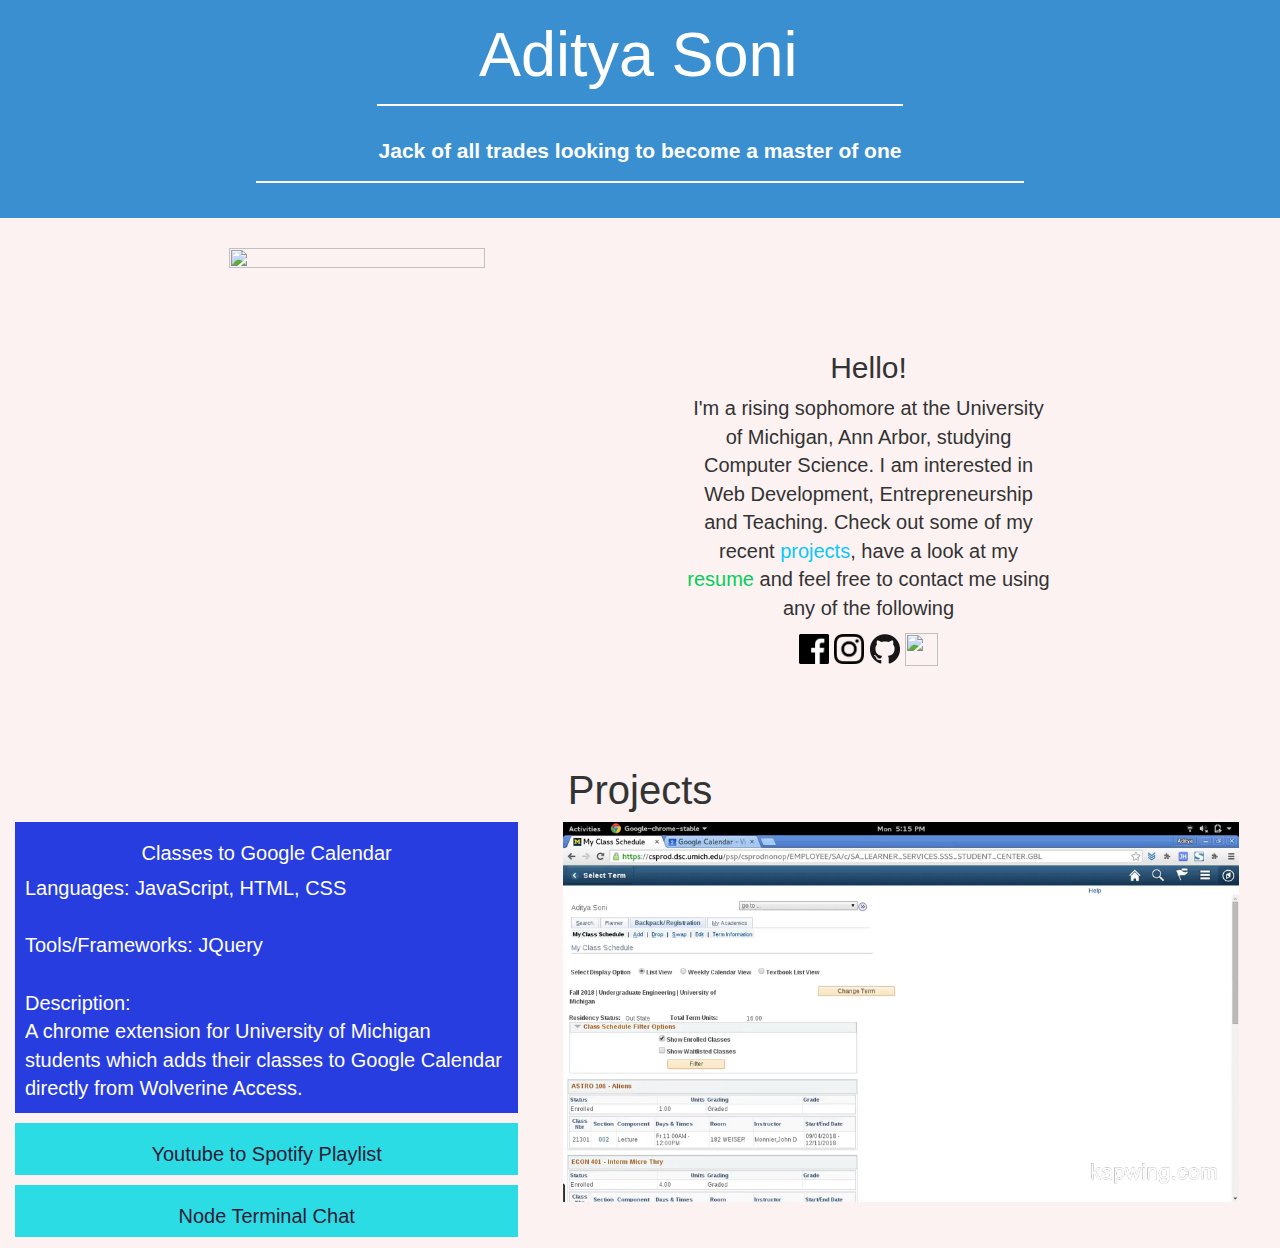
==== index.html @ 62466c1b "test2" ====
<html>
	<head>

		<link rel="stylesheet" href="https://maxcdn.bootstrapcdn.com/bootstrap/3.3.7/css/bootstrap.min.css">

		<script src="https://ajax.googleapis.com/ajax/libs/jquery/3.3.1/jquery.min.js"></script>

		<script src="https://maxcdn.bootstrapcdn.com/bootstrap/3.3.7/js/bootstrap.min.js"></script>

		<meta name="viewport" content="width=device-width, initial-scale=1">

		<link rel="stylesheet" href="css/style.css">
	</head>

	<body>


  <div class="jumbotron">
    <h1>&nbsp &nbsp &nbsp Aditya Soni &nbsp &nbsp &nbsp</h1>      
    <p >Jack of all trades looking to become a master of one</p>
	
  </div>


	<div class="container-fluid">

    <div class="row">
        <div class="col-xs-12 col-sm-6" id="container1">

		<img src = "images/IMG_2650.png" id="MyPicture" >

	</div>
        <div class="col-xs-12 col-sm-6" id="container2">

		<div id="introPara">

			<h3 id = "greetings"> Hello! </h3>

		<p> 
           I'm a rising sophomore at the University of Michigan, Ann Arbor, studying Computer Science. I am interested in Web Development, Entrepreneurship and Teaching. Check out some of my recent <a id=projectsLink href="#projectHeader">projects</a>, have a look at my <a id=resumeLink onclick="window.open('AdityaSoniResume.pdf', '_blank')">resume</a> and feel free to contact me using any of the following     </p>

		<div id="contactMe">
		<a href="https://www.facebook.com/aditya.soni.1000" target = "_blank">
          <img src = "images/contactMe/flogo-RGB-HEX-Blk-512.png" height=30px  id="facebook">
        </a>
		
        <a href="https://www.instagram.com/soni.aditya45/" target = "_blank">
          <img src = "images/contactMe/glyph-logo_May2016.png" height=30px id="instagram">
		</a>
		
		<a href="https://www.github.com/adisoni/" target = "_blank">
			<img src = "images/contactMe/GitHub-Mark-120px-plus.png" height=30px id="github">
		</a>

		<a href="mailto:soni.aditya45@gmail.com" target = "_blank">
			<img src = "https://upload.wikimedia.org/wikipedia/commons/d/df/Aiga_mail.svg" height=33px id="mail">
		</a>

	</div>	

	</div>
    </div>
	</div>

		<H2 id=projectHeader>
			Projects
		</H2>

	    <div class="row">
        <div class="col-xs-12 col-sm-5"> 

		<section id=projectDetails>


			<div id=project1 class="projects"> <!-- onclick="window.open('https://github.com/adisoni/Classes-to-Google-Calendar', '_blank')"--> 
				<H3> 
					Classes to Google Calendar
				</H3> 
				<p><span>Languages:</span> JavaScript, HTML, CSS <br>
				<br><span>Tools/Frameworks:</span> JQuery <br> 
				<br><span>Description:</span><br>
					A chrome extension <!--<a target="_blank" href="https://chrome.google.com/webstore/detail/youtube-to-spotify-playli/fjjpfebmddbcnjpcgobicbiegimoidln">chrome widget</a>--> for University of Michigan students which adds their classes to Google Calendar directly from Wolverine Access.
				</p> 
			</div>

			<div id=project2 class="projects"> <!--onclick="window.open('https://github.com/adisoni/Youtube-to-Spotify-Playlist', '_blank')"--> 
				<H3> 
					Youtube to Spotify Playlist
				</H3> 
				<p><span>Languages:</span> JavaScript, HTML, CSS <br>
				<br><span>Tools/Frameworks:</span> JQuery <br> 
				<br><span>Description:</span><br>
					 A chrome extension <!--<a target="_blank" href="https://chrome.google.com/webstore/detail/youtube-to-spotify-playli/fjjpfebmddbcnjpcgobicbiegimoidln">chrome widget</a>--> which instantly add songs being listened to on Youtube to a Spotify playlist. 

				</p>
								<!--<button onclick="window.open('https://github.com/adisoni/Youtube-to-Spotify-Playlist', '_blank')">View Code on Github</button> -->				
				 
			</div>

			<div id="project3" class="projects"> <!--onclick="window.open('https://github.com/adisoni/Node-Terminal-Chat', '_blank')"--> 
				<H3> 
					Node Terminal Chat
				</H3> 
				<p><span>Languages:</span> JavaScript 
					<br><br><span>Tools/Frameworks:</span> Node.js, Socket.io 
				<br><br><span>Description:</span><br>
				A simple and fun to use chat application that can be used over Terminal. <!--created with Node.js and socket.io -->
				</p> 
			</div>



	</div>
        <div class="col-xs-12 col-sm-7"> 

<section id=projectImages>
			<div id=project3Image class = projectImages>
				<video src="images/codeDemonstrations/out-2.mp4" loop > </video>
				<a href=https://github.com/adisoni/Node-Terminal-Chat target='_blank' class=githubLink> View code on Github </a>
			</div>			

			<div id=project2Image class = projectImages>
				<video src="images/codeDemonstrations/out-1.mp4" loop> </video>
<a href=https://github.com/adisoni/Youtube-to-Spotify-Playlist target='_blank' class=githubLink> View code on Github </a>
			</div>

			<div id=project1Image class = projectImages>
				<video src="images/codeDemonstrations/out-3.mp4" loop> </video>
<a href=https://github.com/adisoni/Classes-To-Google-Calendar target='_blank' class=githubLink> View code on Github </a>
			</div>	

<div id=project4Image class = projectImages>
				<img src="images/codeDemonstrations/Screenshot from 2018-07-02 14-40-16.png">
			</div>		

		</section>


	</div>
	
	<div class="col-xs-12"> 



	</div>

	</div>
		<script src="js\greetings.js"></script>	
		<script src="js\projects.js"></script>					
	</body>
</html>
---- css/style.css ----
.projects {
  width: 100%;
  margin-bottom: 10px;
  cursor:pointer;
  color: #2E1B36/*34415e*/;
  background-color: #2bdce5;
  overflow:hidden;
}


.projects:hover, .hovered {
  background-color: #283de0;
  color:white;
}

.projects p {
  font-size: 20px;
  margin-left: 10px;
  margin-right: 10px;
}

.projects H3 {
  font-size: 20px;
  text-align:center;
  margin-left: 10px;
  margin-right: 10px;
}

#projectHeader{
  width:100%;
  text-align:center;
  font-size: 40px;
}

#projectImages{
  min-width: 300px;
  display: inline-block;
  margin:auto;
  margin-left:2%;
  margin-right:2%;
}
.projectImages video {
	max-height:380px;
	width: 100%;
  min-width: 300px;
	margin-left: auto;
	margin-right: auto;
}

.projectImages:hover img, .projectImages:hover video {
	opacity: 0.2;
}
.projectImages {
    position: relative;
}

#projectImages .githubLink {
	text-decoration:none;
	font-size: 30px;
	position: absolute;
	width:100%;
	text-align:center;
    	bottom: 50%;
	display:none;
}

#projectsLink{
  color:#09c9f9;
  text-decoration: none;
}

#projectsLink:hover{
  color:blue;
}

#resumeLink{
  color:#04ce58;
  text-decoration: none;
}

#resumeLink:hover{
  color:green;
  cursor:pointer;
}
			#greetings{
				text-align:center;
			}
			
			

			#intro{
			  margin:10px
			}

			#test2{
			  background-color:green;
			}

			#test4{
			  background-color:green;
			}
			
			body {
  				background-color: #fcf2f2;
			}
			
			#introPara {		
				margin-left: 5%;
				margin-right: 35%;
				width: 70%;
				max-width:400px;
				margin-top:auto;
				margin-bottom:auto;
				text-align:center;		
				font-size: 20px;		
			}

			#introPara H3 {
				  font-size: 30px;
			}

			#MyPicture {
				object-fit: cover;
				display:block;
			  margin-bottom:15px;		
				margin-left: 35%;
				margin-right: 5%;
				width: 70%;
				height: auto;
				max-width:400px;
			}
		
			.jumbotron p {
				width:60%;
				margin-top:15px;
				border-bottom: 2px #FFFFFF solid;
				padding-bottom:15px;
				padding-top:15px;
				margin-left:auto;
				margin-right:auto; 
				font-weight:bold
			}
			
			.jumbotron {
				padding-top:20px;
				padding-bottom:20px;
				text-align:center;
				background-color:#3a8fd1;
				color:white
			}
			.jumbotron h1 {
				margin:0px;
				border-bottom: 2px #FFFFFF solid;
				padding-bottom:15px;
				display: inline-block;
				margin-left:auto;
				margin-right:auto
			}
			#container2{
				height:500px;
				 display:flex;
			}
			#container1{
				max-height:500px;
				 display:flex;
			}

			@media ( max-width: 768px),(max-device-width : 667px) {
			#projectDetails2 {
				background-color:blue;
			}
			.projectImages:hover img, .projectImages:hover video {
				opacity: 1;
			}
			.row{
				display:flex;
				flex-direction : column;  
			}			
			#introPara, #MyPicture {
				margin-left:auto;
				margin-right:auto;
				width:90%;
				max-width:none;
				text-align:center;
			}
			
			#container1 {
				order:2;
			}
			#container2 {
				height:auto;
				order:1;
				margin-bottom: 20px;
			}
			.jumbotron p {
				margin-top:5px;
				width:95%;
				display: inline-block;
				font-size:3.82vw;
				margin-bottom:0px;
			}
			.col-xs-12{
				height:auto;
			}
			.jumbotron {
				padding-bottom:20px;
				margin-bottom:0px;
			}
			#projectImages{
				margin-bottom:10px;
			}
			}	

			@media ( max-width: 768px) {
				#MyPicture{
					max-width: 400px;
				}
			}
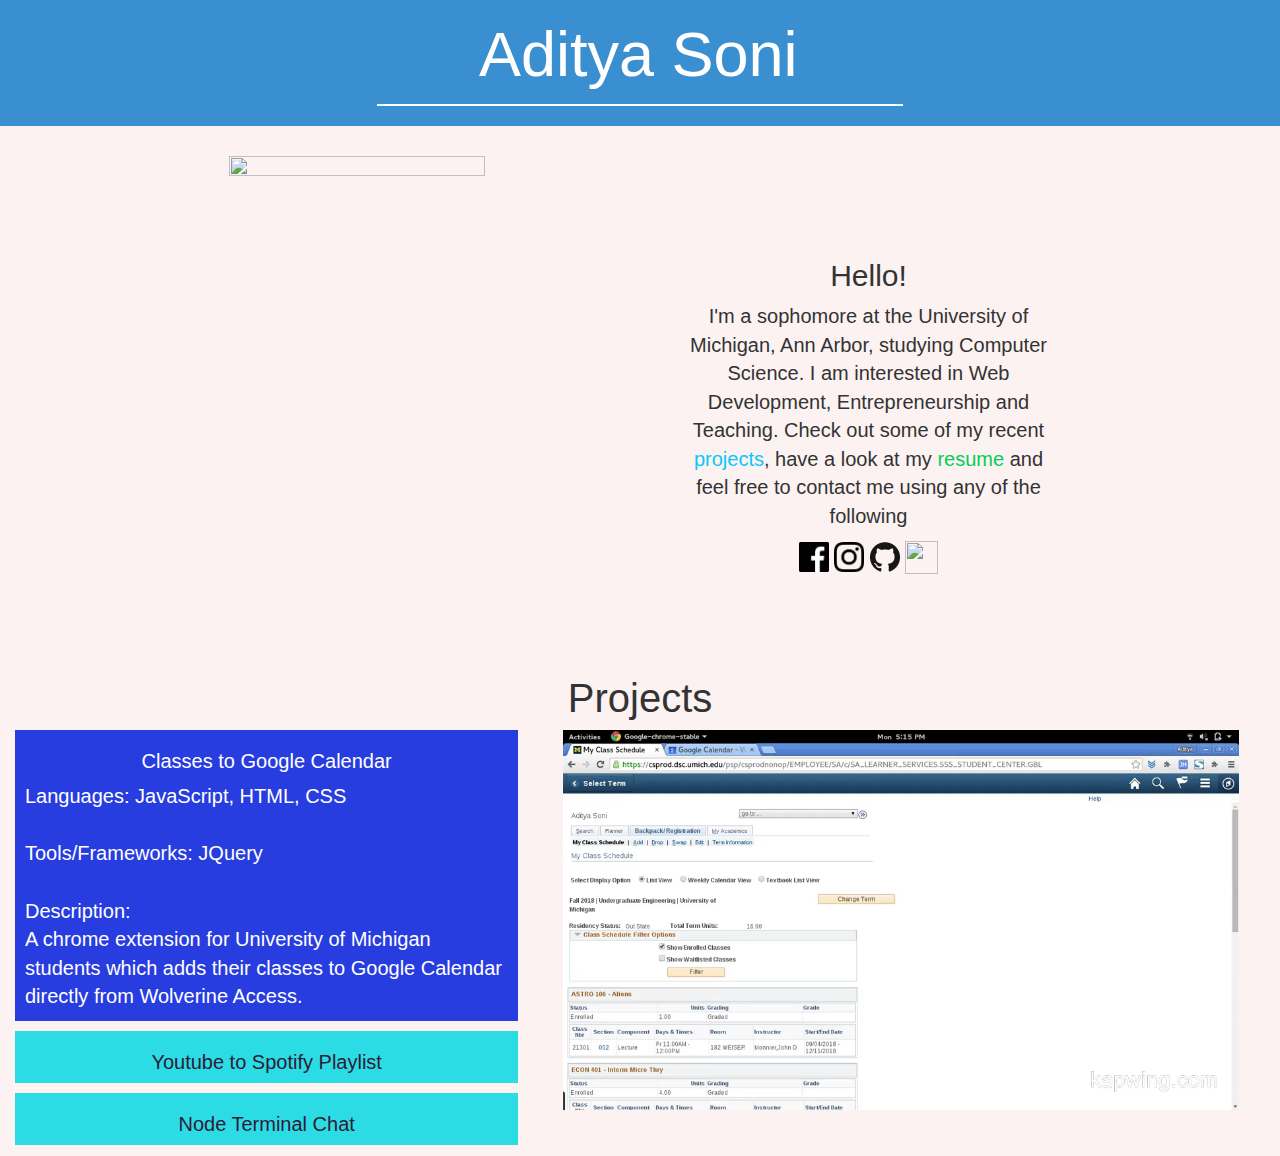
==== commit fdf31a50: "Update index.html" ====
--- a/index.html
+++ b/index.html
@@ -17,7 +17,7 @@
 
   <div class="jumbotron">
     <h1>&nbsp &nbsp &nbsp Aditya Soni &nbsp &nbsp &nbsp</h1>      
-    <p >Jack of all trades looking to become a master of one</p>
+   
 	
   </div>
 
@@ -37,7 +37,7 @@
 			<h3 id = "greetings"> Hello! </h3>
 
 		<p> 
-           I'm a rising sophomore at the University of Michigan, Ann Arbor, studying Computer Science. I am interested in Web Development, Entrepreneurship and Teaching. Check out some of my recent <a id=projectsLink href="#projectHeader">projects</a>, have a look at my <a id=resumeLink onclick="window.open('AdityaSoniResume.pdf', '_blank')">resume</a> and feel free to contact me using any of the following     </p>
+           I'm a sophomore at the University of Michigan, Ann Arbor, studying Computer Science. I am interested in Web Development, Entrepreneurship and Teaching. Check out some of my recent <a id=projectsLink href="#projectHeader">projects</a>, have a look at my <a id=resumeLink onclick="window.open('AdityaSoniResume.pdf', '_blank')">resume</a> and feel free to contact me using any of the following     </p>
 
 		<div id="contactMe">
 		<a href="https://www.facebook.com/aditya.soni.1000" target = "_blank">
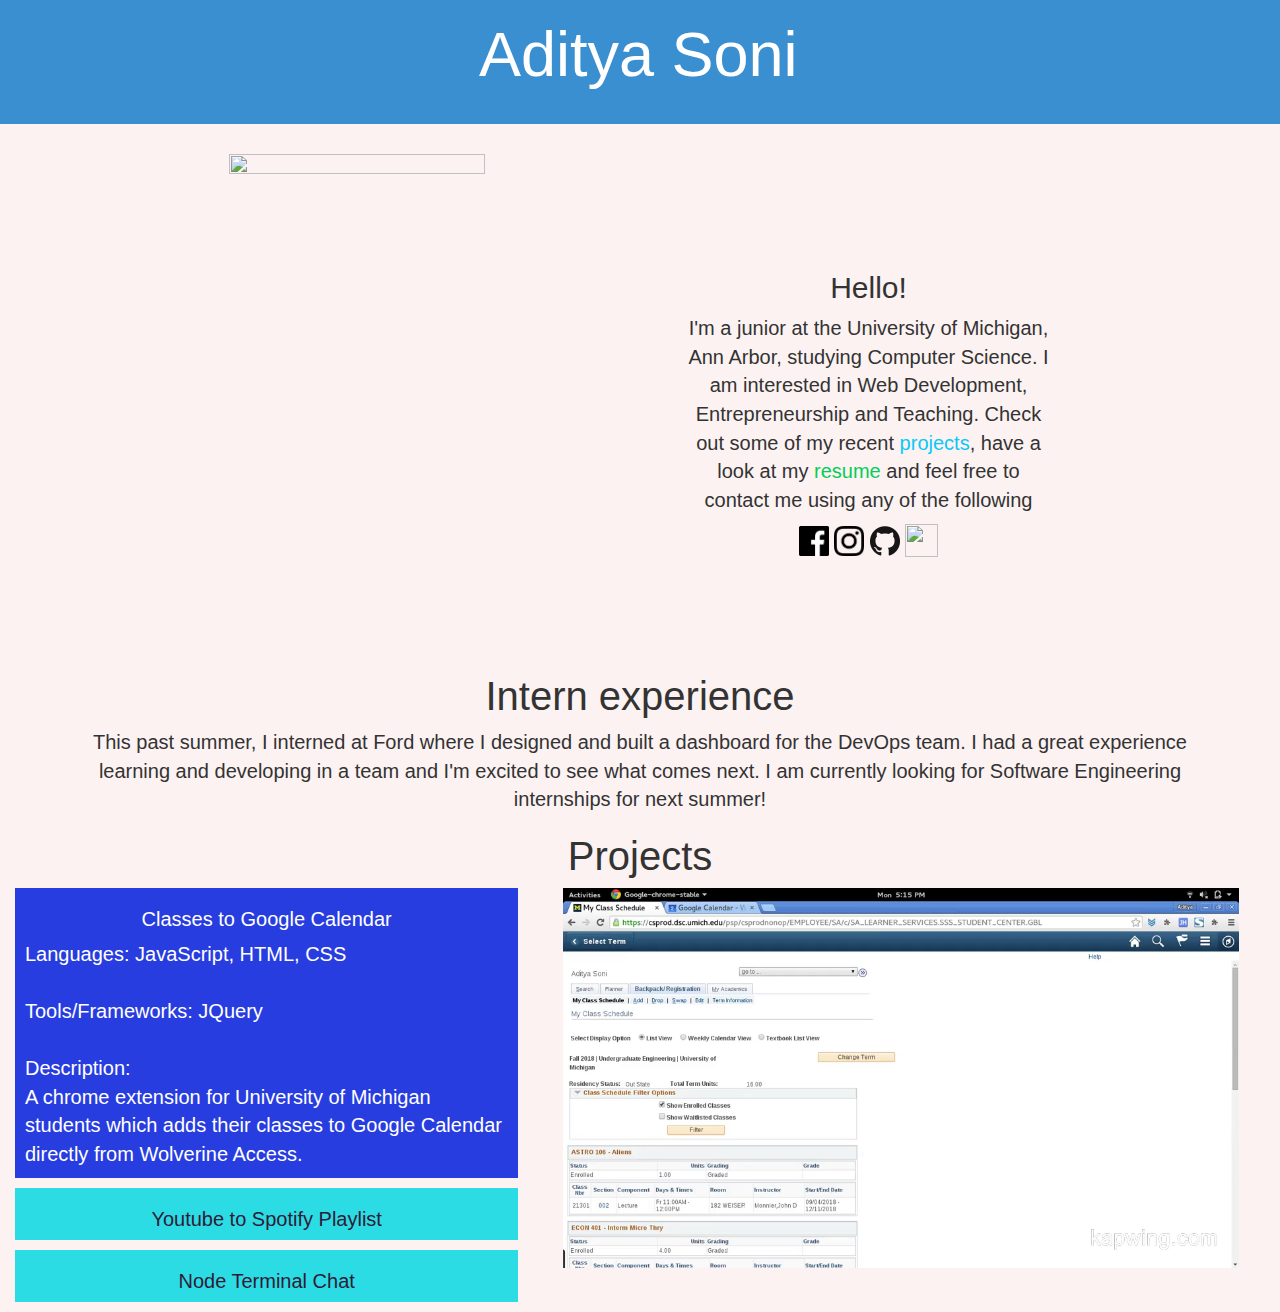
==== commit 996a7b6e: "eng honors stuff" ====
--- a/index.html
+++ b/index.html
@@ -37,7 +37,7 @@
 			<h3 id = "greetings"> Hello! </h3>
 
 		<p> 
-           I'm a sophomore at the University of Michigan, Ann Arbor, studying Computer Science. I am interested in Web Development, Entrepreneurship and Teaching. Check out some of my recent <a id=projectsLink href="#projectHeader">projects</a>, have a look at my <a id=resumeLink onclick="window.open('AdityaSoniResume.pdf', '_blank')">resume</a> and feel free to contact me using any of the following     </p>
+           I'm a junior at the University of Michigan, Ann Arbor, studying Computer Science. I am interested in Web Development, Entrepreneurship and Teaching. Check out some of my recent <a id=projectsLink href="#projectHeader">projects</a>, have a look at my <a id=resumeLink onclick="window.open('AdityaSoniResume.pdf', '_blank')">resume</a> and feel free to contact me using any of the following     </p>
 
 		<div id="contactMe">
 		<a href="https://www.facebook.com/aditya.soni.1000" target = "_blank">
@@ -60,6 +60,20 @@
 
 	</div>
     </div>
+	</div>
+
+	<H2 id=internHeader>
+		Intern experience
+	</H2>
+
+	<div id="para">
+		
+		<p>
+			This past summer, I interned at Ford where I designed and built a dashboard for the DevOps team. I had a great experience learning and developing in a team and I'm excited to see what comes next. I am currently looking for Software Engineering internships for next summer!
+
+
+		</p>
+
 	</div>
 
 		<H2 id=projectHeader>
@@ -138,13 +152,6 @@
 
 	</div>
 	
-	<div class="col-xs-12"> 
-
-
-
-	</div>
-
-	</div>
 		<script src="js\greetings.js"></script>	
 		<script src="js\projects.js"></script>					
 	</body>
--- a/css/style.css
+++ b/css/style.css
@@ -29,6 +29,14 @@
 #projectHeader{
   width:100%;
   text-align:center;
+  font-size: 40px;
+}
+
+#internHeader{
+  margin-top: 20px;
+  border-top: 20px;
+  text-align: center;
+  width:100%;
   font-size: 40px;
 }
 
@@ -109,6 +117,14 @@
 				margin-right: 35%;
 				width: 70%;
 				max-width:400px;
+				margin-top:auto;
+				margin-bottom:auto;
+				text-align:center;		
+				font-size: 20px;		
+			}
+			#para {		
+				margin-left: 5%;
+				margin-right: 5%;
 				margin-top:auto;
 				margin-bottom:auto;
 				text-align:center;		
@@ -150,7 +166,7 @@
 			}
 			.jumbotron h1 {
 				margin:0px;
-				border-bottom: 2px #FFFFFF solid;
+				/*border-bottom: 2px #FFFFFF solid;*/
 				padding-bottom:15px;
 				display: inline-block;
 				margin-left:auto;
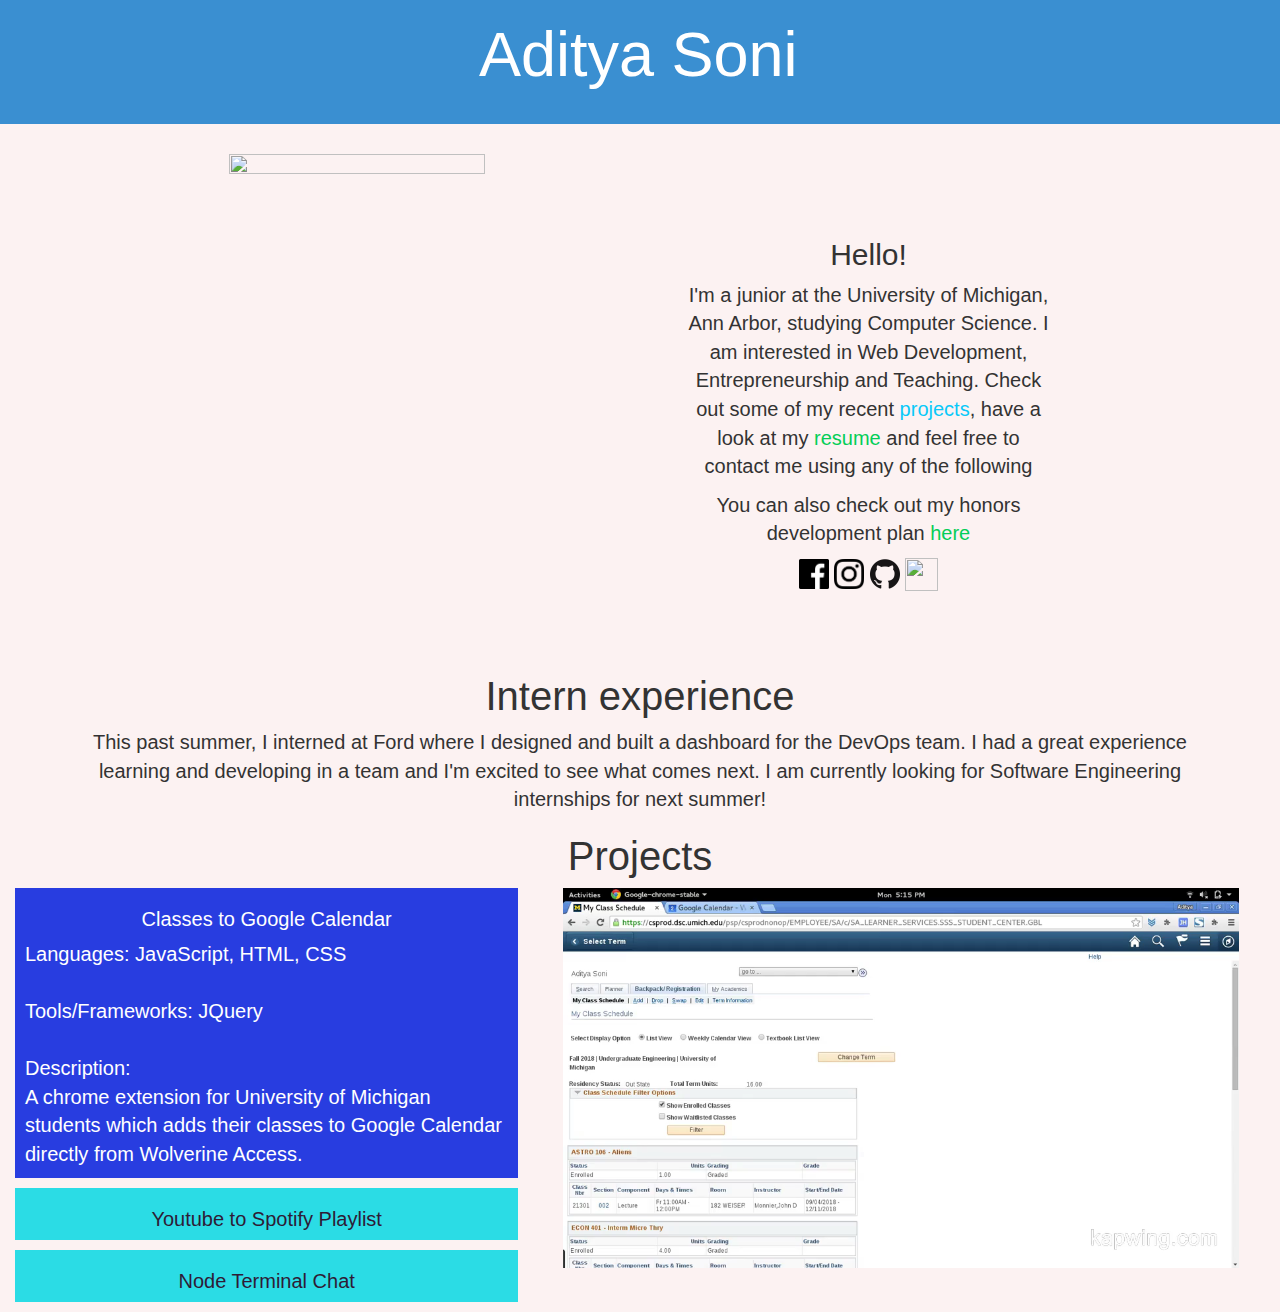
==== commit 976f9fb6: "Update index.html" ====
--- a/index.html
+++ b/index.html
@@ -38,7 +38,9 @@
 
 		<p> 
            I'm a junior at the University of Michigan, Ann Arbor, studying Computer Science. I am interested in Web Development, Entrepreneurship and Teaching. Check out some of my recent <a id=projectsLink href="#projectHeader">projects</a>, have a look at my <a id=resumeLink onclick="window.open('AdityaSoniResume.pdf', '_blank')">resume</a> and feel free to contact me using any of the following     </p>
-
+		<p> 
+			You can also check out my honors development plan <a id=resumeLink onclick="window.open('https://drive.google.com/open?id=1puvvDzH9NOm55u98MiyguMHjkodOojq0', '_blank')">here</a> 
+			</p>
 		<div id="contactMe">
 		<a href="https://www.facebook.com/aditya.soni.1000" target = "_blank">
           <img src = "images/contactMe/flogo-RGB-HEX-Blk-512.png" height=30px  id="facebook">
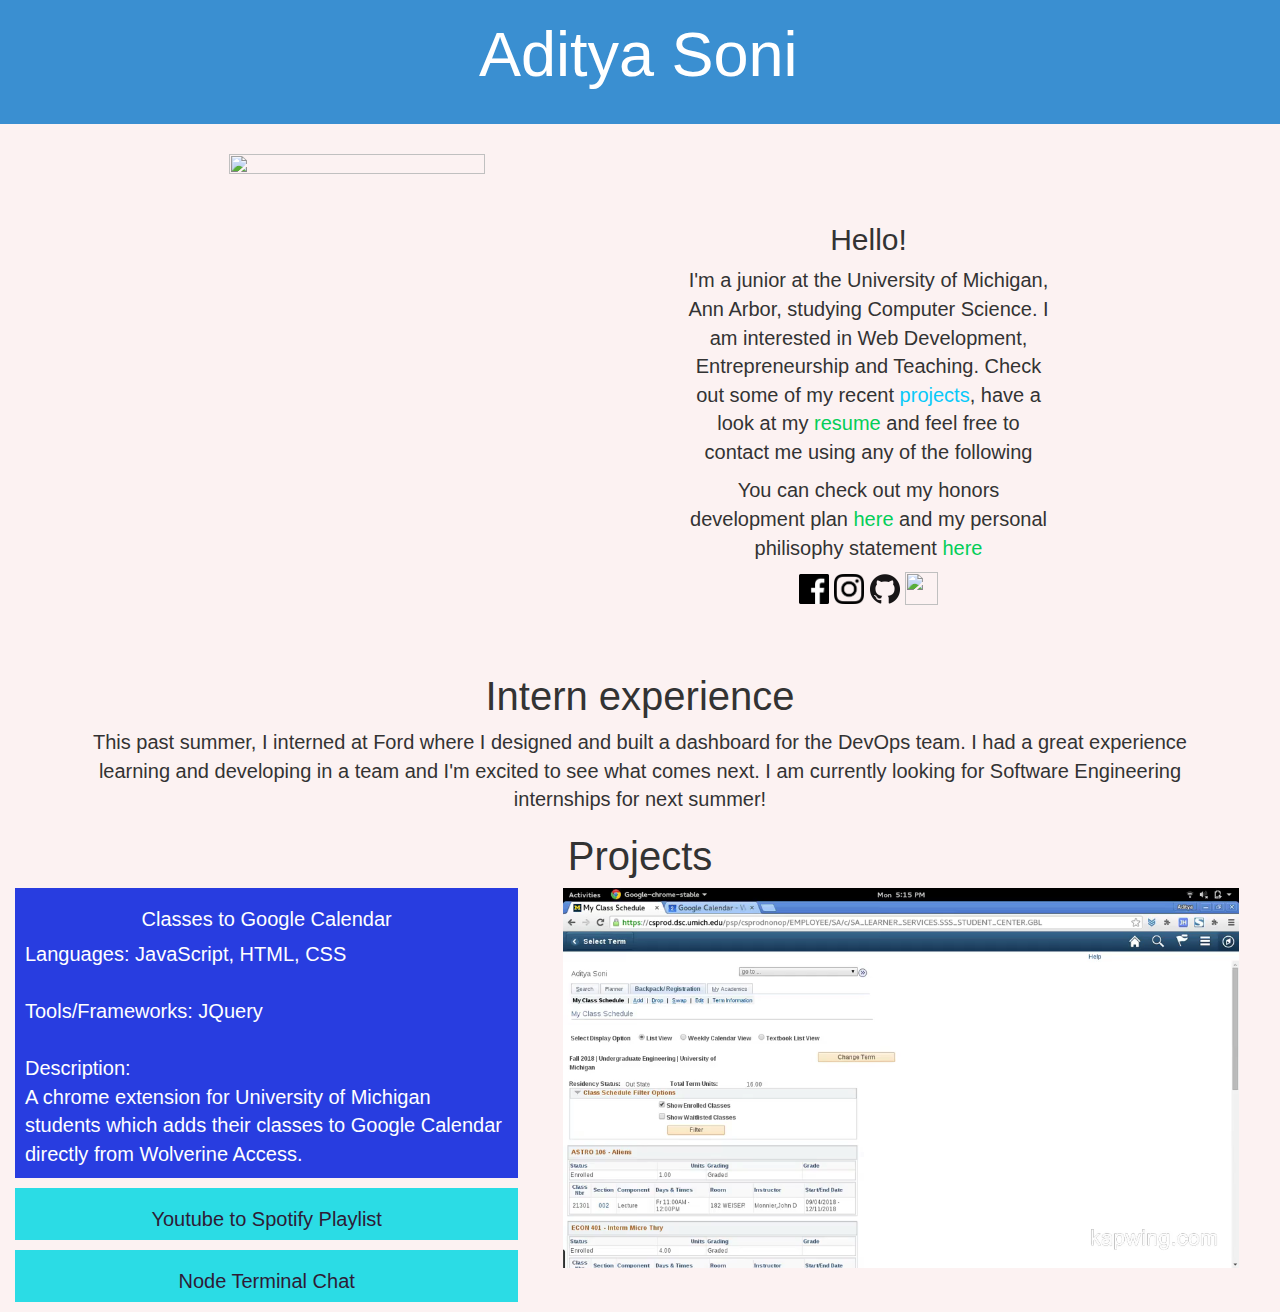
==== commit b5c78459: "Update index.html" ====
--- a/index.html
+++ b/index.html
@@ -39,7 +39,7 @@
 		<p> 
            I'm a junior at the University of Michigan, Ann Arbor, studying Computer Science. I am interested in Web Development, Entrepreneurship and Teaching. Check out some of my recent <a id=projectsLink href="#projectHeader">projects</a>, have a look at my <a id=resumeLink onclick="window.open('AdityaSoniResume.pdf', '_blank')">resume</a> and feel free to contact me using any of the following     </p>
 		<p> 
-			You can also check out my honors development plan <a id=resumeLink onclick="window.open('https://drive.google.com/open?id=1puvvDzH9NOm55u98MiyguMHjkodOojq0', '_blank')">here</a> 
+			You can check out my honors development plan <a id=resumeLink onclick="window.open('https://drive.google.com/open?id=1puvvDzH9NOm55u98MiyguMHjkodOojq0', '_blank')">here</a> and my personal philisophy statement <a id=resumeLink onclick="window.open('https://docs.google.com/document/d/1v4fWGeUDE4q7pw-CkW2OReZtk2Ed6dmBBt-tw_1YUyc/', '_blank')">  here </a>
 			</p>
 		<div id="contactMe">
 		<a href="https://www.facebook.com/aditya.soni.1000" target = "_blank">
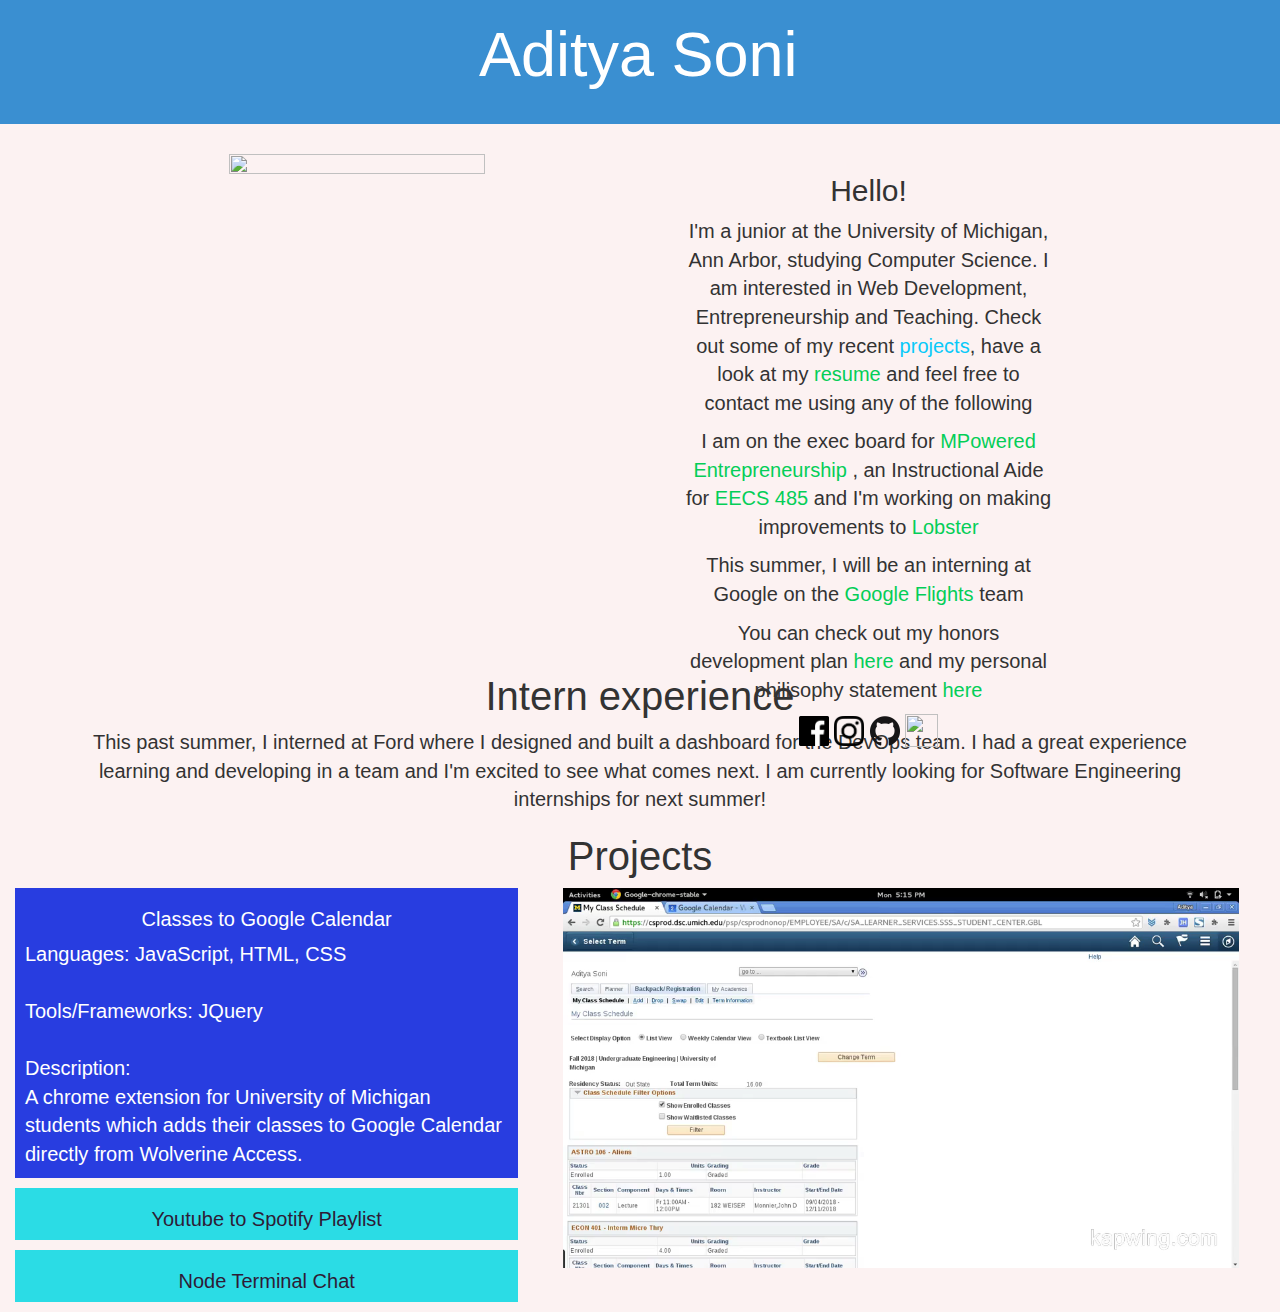
==== commit 0f9ef785: "Update index.html" ====
--- a/index.html
+++ b/index.html
@@ -39,7 +39,14 @@
 		<p> 
            I'm a junior at the University of Michigan, Ann Arbor, studying Computer Science. I am interested in Web Development, Entrepreneurship and Teaching. Check out some of my recent <a id=projectsLink href="#projectHeader">projects</a>, have a look at my <a id=resumeLink onclick="window.open('AdityaSoniResume.pdf', '_blank')">resume</a> and feel free to contact me using any of the following     </p>
 		<p> 
-			You can check out my honors development plan <a id=resumeLink onclick="window.open('https://drive.google.com/open?id=1puvvDzH9NOm55u98MiyguMHjkodOojq0', '_blank')">here</a> and my personal philisophy statement <a id=resumeLink onclick="window.open('https://docs.google.com/document/d/1v4fWGeUDE4q7pw-CkW2OReZtk2Ed6dmBBt-tw_1YUyc/', '_blank')">  here </a>
+			<p> 
+				I am on the exec board for <a id=resumeLink onclick="window.open(https://mpowered.umich.edu/)"> MPowered Entrepreneurship </a>, an Instructional Aide for <a id=resumeLink onclick="window.open(https://eecs485.org/)"> EECS 485 </a> and I'm working on making improvements to <a id=resumeLink onclick="window.open('https://lobster.eecs.umich.edu', '_blank')"> Lobster </a> 	
+			</p>
+						<p>
+				This summer, I will be an interning at Google on the <a id=resumeLink onclick="window.open(http://flights.google.com/)"> Google Flights </a> team	
+			</p>
+			
+			You can check out my honors development plan <a id=resumeLink onclick="window.open('https://drive.google.com/open?id=1puvvDzH9NOm55u98MiyguMHjkodOojq0', '_blank')">here</a> and my personal philisophy statement <a id=resumeLink onclick="window.open('https://drive.google.com/file/d/1CR56Z8CwBpVOosl5AtQlqQyROg2vKdei/view?usp=sharing', '_blank')">  here </a>
 			</p>
 		<div id="contactMe">
 		<a href="https://www.facebook.com/aditya.soni.1000" target = "_blank">
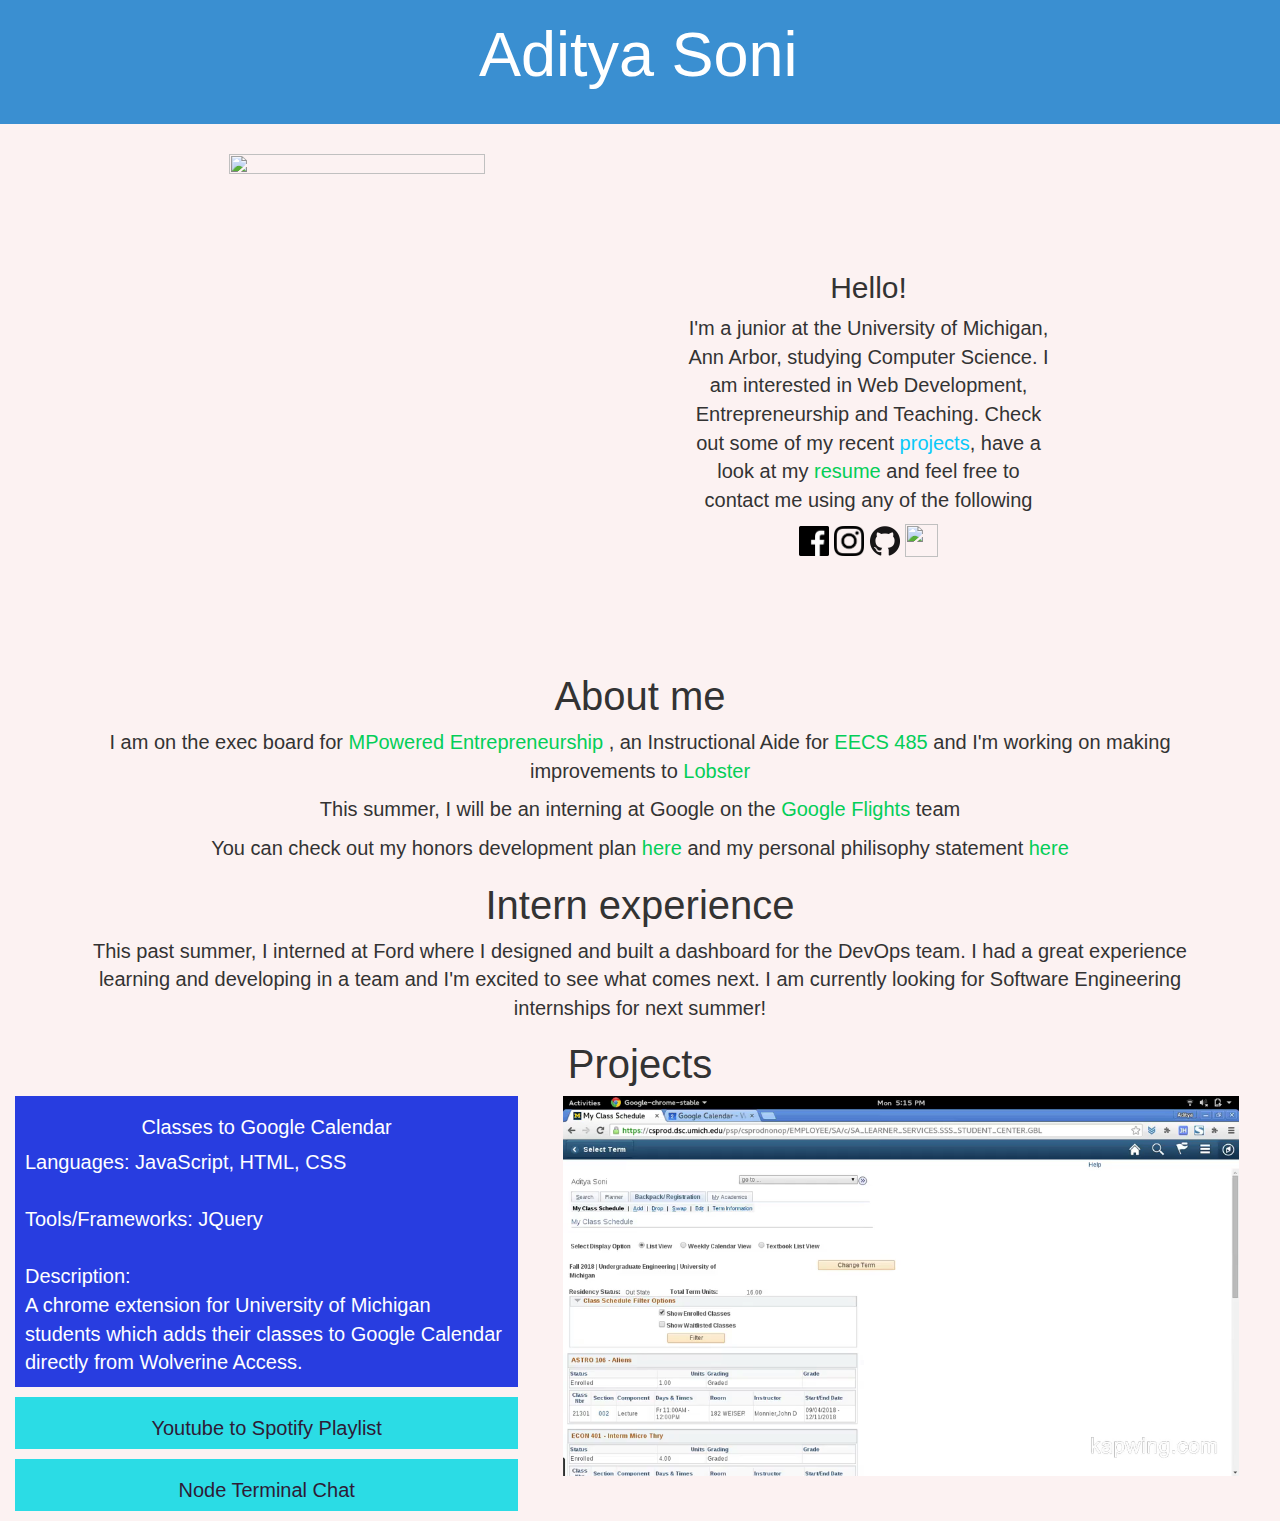
==== commit 8345e479: "Update index.html" ====
--- a/index.html
+++ b/index.html
@@ -39,15 +39,6 @@
 		<p> 
            I'm a junior at the University of Michigan, Ann Arbor, studying Computer Science. I am interested in Web Development, Entrepreneurship and Teaching. Check out some of my recent <a id=projectsLink href="#projectHeader">projects</a>, have a look at my <a id=resumeLink onclick="window.open('AdityaSoniResume.pdf', '_blank')">resume</a> and feel free to contact me using any of the following     </p>
 		<p> 
-			<p> 
-				I am on the exec board for <a id=resumeLink onclick="window.open(https://mpowered.umich.edu/)"> MPowered Entrepreneurship </a>, an Instructional Aide for <a id=resumeLink onclick="window.open(https://eecs485.org/)"> EECS 485 </a> and I'm working on making improvements to <a id=resumeLink onclick="window.open('https://lobster.eecs.umich.edu', '_blank')"> Lobster </a> 	
-			</p>
-						<p>
-				This summer, I will be an interning at Google on the <a id=resumeLink onclick="window.open(http://flights.google.com/)"> Google Flights </a> team	
-			</p>
-			
-			You can check out my honors development plan <a id=resumeLink onclick="window.open('https://drive.google.com/open?id=1puvvDzH9NOm55u98MiyguMHjkodOojq0', '_blank')">here</a> and my personal philisophy statement <a id=resumeLink onclick="window.open('https://drive.google.com/file/d/1CR56Z8CwBpVOosl5AtQlqQyROg2vKdei/view?usp=sharing', '_blank')">  here </a>
-			</p>
 		<div id="contactMe">
 		<a href="https://www.facebook.com/aditya.soni.1000" target = "_blank">
           <img src = "images/contactMe/flogo-RGB-HEX-Blk-512.png" height=30px  id="facebook">
@@ -69,6 +60,23 @@
 
 	</div>
     </div>
+	</div>
+		
+	<H2 id=internHeader>
+		About me
+	</H2>
+		
+	<div id="para">
+	<p> 
+				I am on the exec board for <a id=resumeLink onclick="window.open(https://mpowered.umich.edu/)"> MPowered Entrepreneurship </a>, an Instructional Aide for <a id=resumeLink onclick="window.open(https://eecs485.org/)"> EECS 485 </a> and I'm working on making improvements to <a id=resumeLink onclick="window.open('https://lobster.eecs.umich.edu', '_blank')"> Lobster </a> 	
+			</p>
+						<p>
+				This summer, I will be an interning at Google on the <a id=resumeLink onclick="window.open(http://flights.google.com/)"> Google Flights </a> team	
+			</p>
+			
+			You can check out my honors development plan <a id=resumeLink onclick="window.open('https://drive.google.com/open?id=1puvvDzH9NOm55u98MiyguMHjkodOojq0', '_blank')">here</a> and my personal philisophy statement <a id=resumeLink onclick="window.open('https://drive.google.com/file/d/1CR56Z8CwBpVOosl5AtQlqQyROg2vKdei/view?usp=sharing', '_blank')">  here </a>
+			</p>	
+		
 	</div>
 
 	<H2 id=internHeader>
